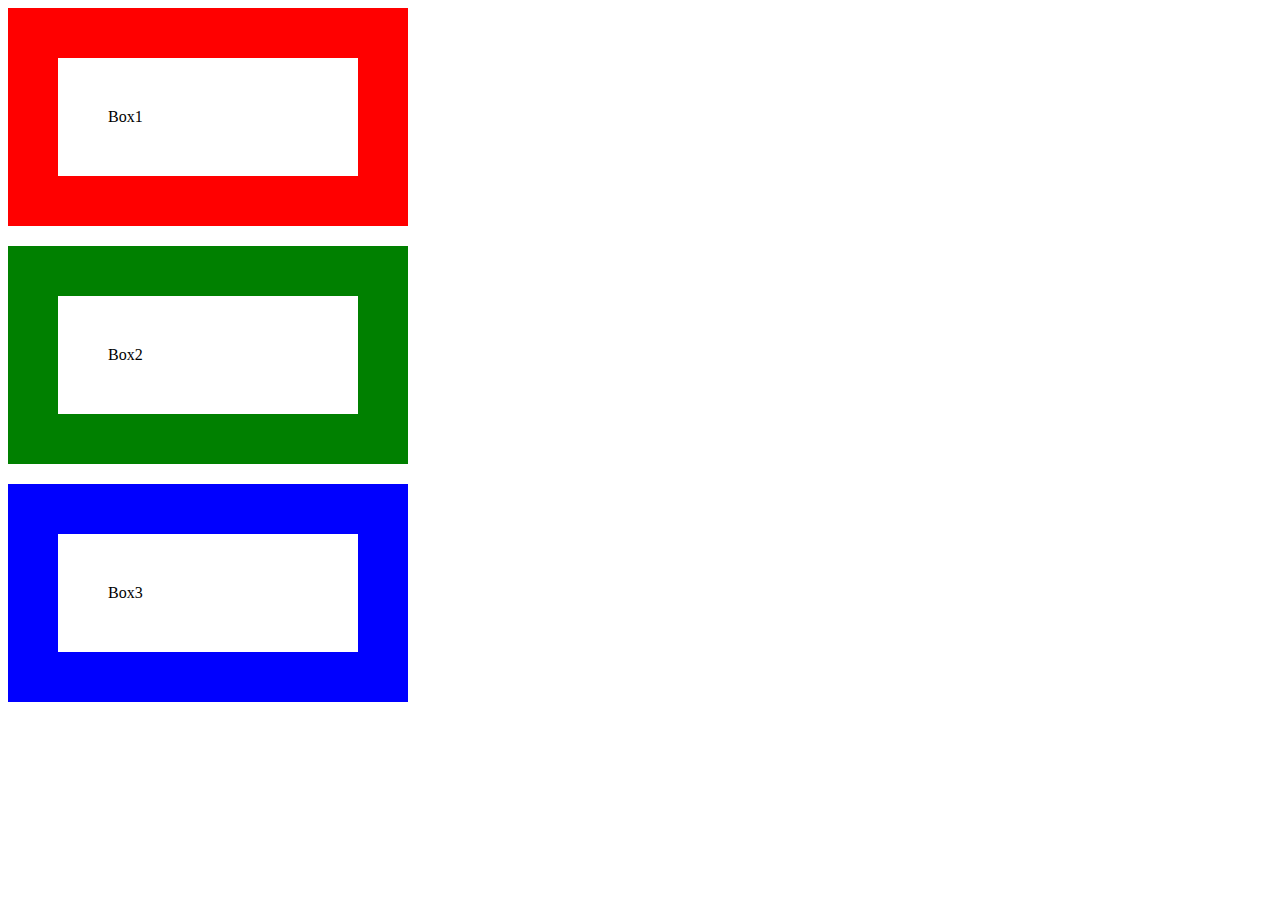
==== index.html @ 4c961173 "first commit" ====
<!DOCTYPE html>
<html lang="en">
<head>
  <meta charset="UTF-8">
  <meta name="viewport" content="width=device-width, initial-scale=1.0">
  <title>Document</title>
  <link rel="stylesheet" href="style.css">
</head>
<body>
  <div class="box1">
    Box1
  </div>
  <div class="box2">
    Box2
  </div>
  <div class="box3">
    Box3
  </div>
</body>
</html>
---- style.css ----
.box1 {
  border: 50px solid red;  
  width: 200px;
  padding: 50px;
  margin-bottom: 20px;
}

.box2 {
  border: 50px solid green;  
  width: 200px;
  padding: 50px;
  margin-bottom: 20px;
  /* display: none; 완전삭제*/
  /* visibility: hidden; 삭제된 공간이 생김 */
}

.box3 {
  border: 50px solid blue;  
  width: 200px;
  padding: 50px;
  margin-bottom: 20px;
}
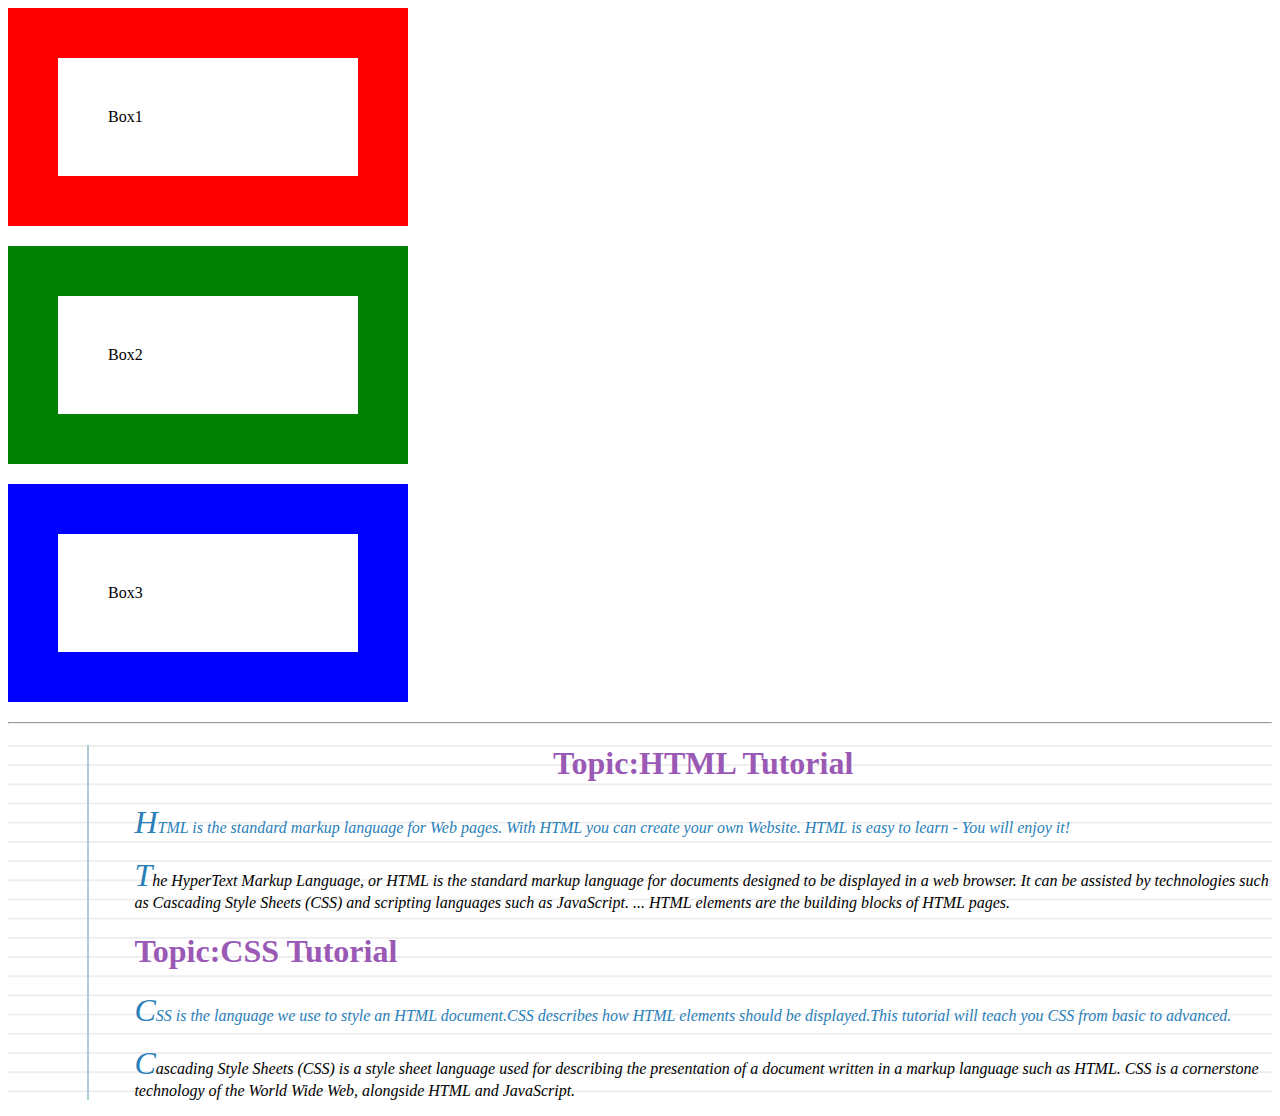
==== commit 1552039e: "final" ====
--- a/index.html
+++ b/index.html
@@ -16,5 +16,16 @@
   <div class="box3">
     Box3
   </div>
+
+  <hr>
+
+  <div class="challenge2"> 
+    <h1>HTML Tutorial</h1> 
+    <p class="sub-header">HTML is the standard markup language for Web pages. With HTML you can create your own Website. HTML is easy to learn - You will enjoy it! </p> 
+    <p>The HyperText Markup Language, or HTML is the standard markup language for documents designed to be displayed in a web browser. It can be assisted by technologies such as Cascading Style Sheets (CSS) and scripting languages such as JavaScript. ... HTML elements are the building blocks of HTML pages.  </p> 
+    <h1>CSS Tutorial</h1> 
+    <p class="sub-header">CSS is the language we use to style an HTML document.CSS describes how HTML elements should be displayed.This tutorial will teach you CSS from basic to advanced.</p> 
+    <p>Cascading Style Sheets (CSS) is a style sheet language used for describing the presentation of a document written in a markup language such as HTML. CSS is a cornerstone technology of the World Wide Web, alongside HTML and JavaScript.  </p> 
+  </div>
 </body>
 </html>--- a/style.css
+++ b/style.css
@@ -19,4 +19,40 @@
   width: 200px;
   padding: 50px;
   margin-bottom: 20px;
+}
+
+h1 {
+  color: #9b59b6;
+}
+
+p {
+  font-size: 16px;
+  font-family: Verdana;
+  font-style: italic;  
+}
+
+.sub-header {
+  color: #2980b9;
+}
+
+p::first-letter {
+  color: #2980b9;
+  font-size: 200%;
+}
+
+h1::before {
+  content: "Topic:";
+}
+
+.challenge2 {
+  background-color: #fff;
+  background-image:
+  linear-gradient(90deg, transparent 79px, #abced4 79px, #abced4 81px, transparent 81px),
+  linear-gradient(#eee .1em, transparent .1em);
+  background-size: 100% 1.2em;
+  padding-left: 10%;
+}
+
+h1:first-child {
+  text-align: center;
 }